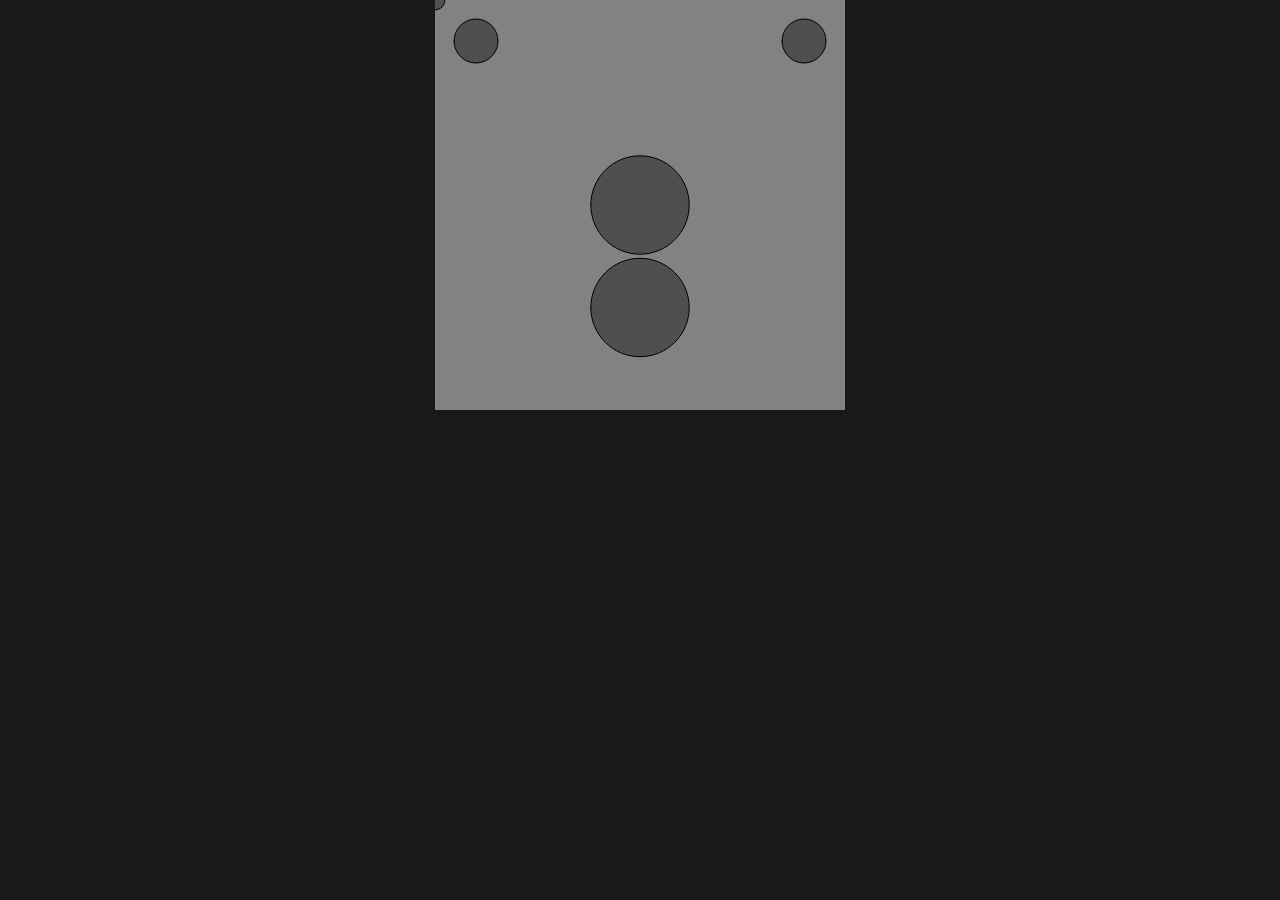
==== index.html @ 27383ec1 "listo: objetos,  movimiento, roce, colision bordes, colision players. proximo: colision target, disp" ====
<!DOCTYPE html>
<html lang="en">
  <head>
    <script src="classes/dimension.js"></script>
    <script src="classes/player.js"></script>
    <script src="classes/page.js"></script>
    <script src="classes/cursor.js"></script>
    <script src="classes/target.js"></script>
    <script src="classes/prepare.js"></script>
    <script src="classes/table.js"></script>
    <script src="classes/evaluator.js"></script>
    <script src="classes/buton.js"></script>
    <script src="classes/po.js"></script>
    <!-- <script src="https://cdnjs.cloudflare.com/ajax/libs/p5.js/1.6.0/p5.js"></script> -->
    <script src="p5.js"></script>
    <link rel="stylesheet" type="text/css" href="style.css">
    <meta charset="utf-8" />

  </head>
  <body>
    <main>
    </main>
    <script src="sketch.js"></script>
  </body>
</html>
---- style.css ----
html, body {
  margin: 0;
  padding: 0;
  background-color: rgb(27, 24, 26);
  display: flex;
  justify-content: center;
}
canvas {
  display: block;
}
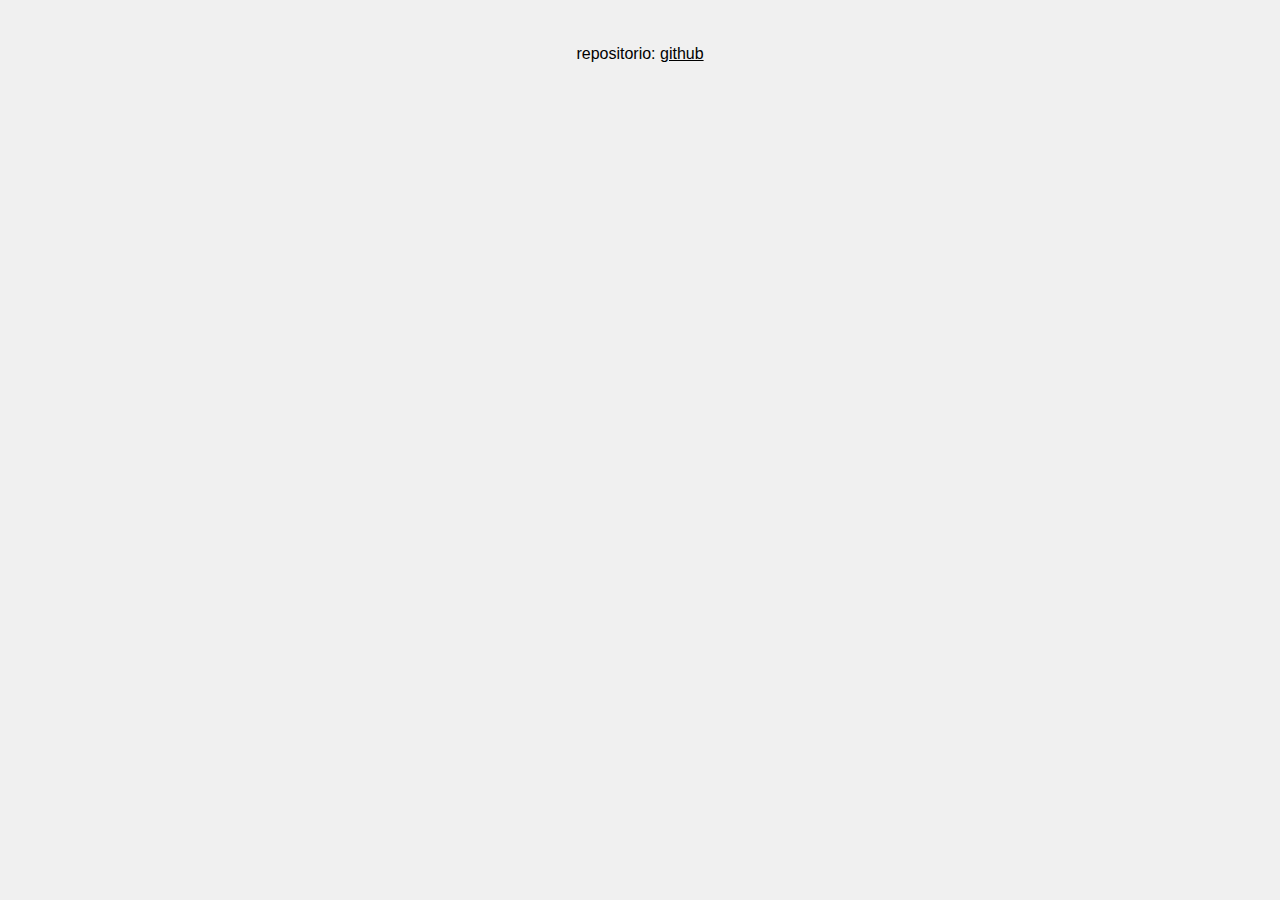
==== commit f8d91ed1: "Update index.html" ====
--- a/index.html
+++ b/index.html
@@ -1,25 +1,21 @@
 <!DOCTYPE html>
-<html lang="en">
+<html lang="es">
   <head>
-    <script src="classes/dimension.js"></script>
-    <script src="classes/player.js"></script>
-    <script src="classes/page.js"></script>
-    <script src="classes/cursor.js"></script>
-    <script src="classes/target.js"></script>
-    <script src="classes/prepare.js"></script>
-    <script src="classes/table.js"></script>
-    <script src="classes/evaluator.js"></script>
-    <script src="classes/buton.js"></script>
-    <script src="classes/po.js"></script>
-    <!-- <script src="https://cdnjs.cloudflare.com/ajax/libs/p5.js/1.6.0/p5.js"></script> -->
-    <script src="p5.js"></script>
+   <script src="https://cdnjs.cloudflare.com/ajax/libs/p5.js/1.9.0/p5.js"></script>
+   <script src="https://cdnjs.cloudflare.com/ajax/libs/p5.js/1.9.0/addons/p5.sound.min.js"></script>
+    <title>BoolPool v0.4</title>
+    <link rel="icon" type="image/x-icon" href="ico/favicon.ico">
     <link rel="stylesheet" type="text/css" href="style.css">
-    <meta charset="utf-8" />
-
+    <meta charset="utf-8">
   </head>
   <body>
     <main>
     </main>
+    <footer>
+      <adress>
+        repositorio: <a href="https://github.com/mj-una/ia1-tp2-BoolPool/tree/main" target="_blank" rel="noopener">github</a>
+      </adress>
+    </footer>
     <script src="sketch.js"></script>
   </body>
 </html>
--- a/style.css
+++ b/style.css
@@ -1,10 +1,22 @@
-html, body {
-  margin: 0;
-  padding: 0;
-  background-color: rgb(27, 24, 26);
-  display: flex;
-  justify-content: center;
+@font-face {
+  font-family: 'local-arial';
+  src: url('fonts/arial.ttf') format('ttf');
 }
-canvas {
-  display: block;
+
+body {
+   margin: 0;
+   padding: 0;
+   background-color: rgb(240,240,240);
+ }
+ canvas {
+   display: block;
+ }
+ footer {
+   margin-top: 5vh;
+   text-align: CENTER;
+   font-family: 'local-arial', Arial, sans-serif;
 }
+a {
+   color: black;
+}
+
